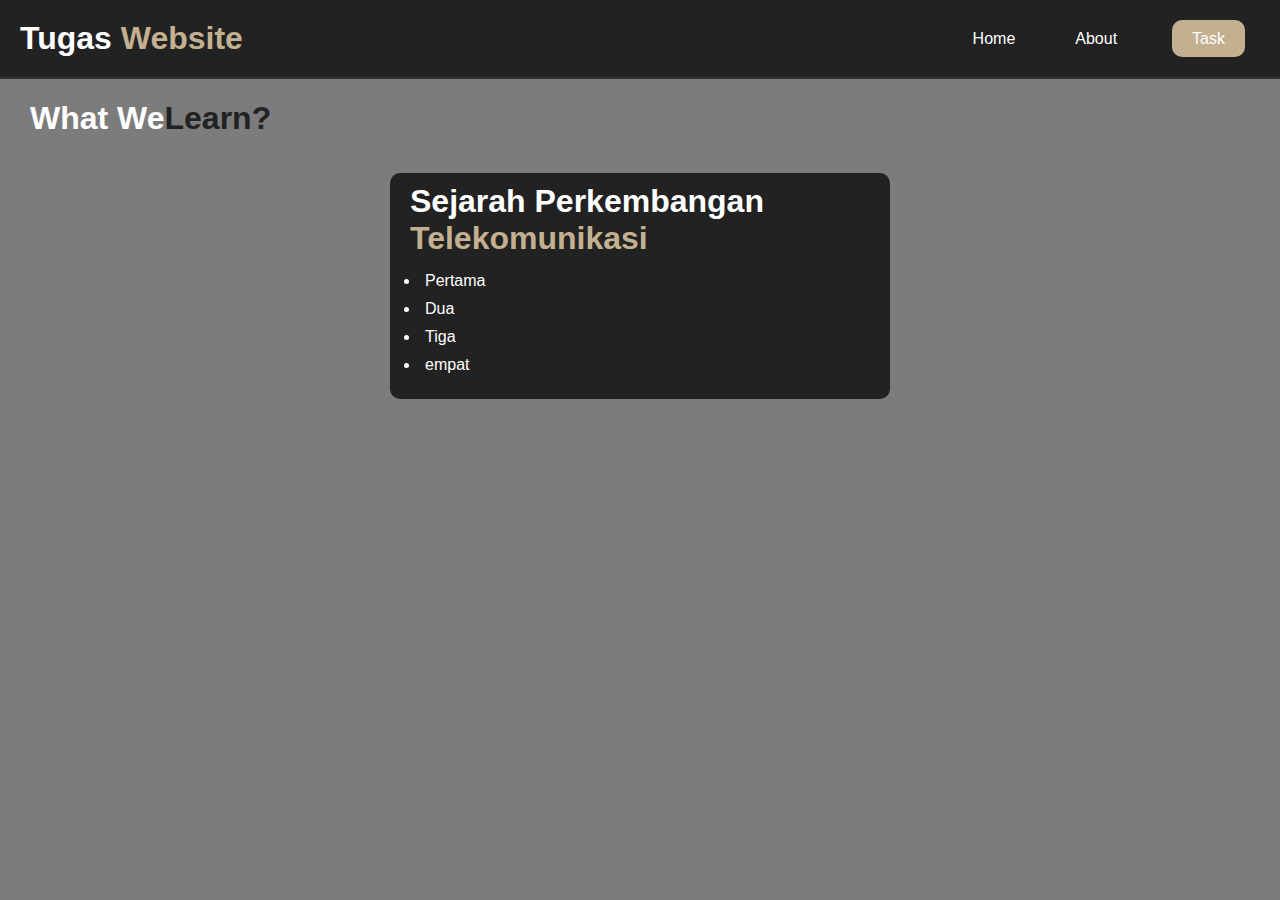
==== index3.html @ 7e0aeff9 "first commit" ====
<!DOCTYPE html>
<html lang="en">
  <head>
    <meta charset="UTF-8" />
    <meta name="viewport" content="width=device-width, initial-scale=1.0" />
    <title>Dasprog</title>
    <link rel="stylesheet" href="css/style.css" />
  </head>
  <body>
    <header>
      <div class="header_logo">
        <h1>Tugas <span>Website</span></h1>
      </div>
      <nav>
        <ul class="header_nav">
          <li class="header_item"><a href="index.html">Home</a></li>
          <li class="header_item"><a href="index2.html">About</a></li>
          <li class="header_item">
            <a href="index3.html" class="active">Task</a>
          </li>
        </ul>
      </nav>
    </header>
    <div class="subtematask">
      <h1>What We<span>Learn?</span></h1>
    </div>
    <section>
      <br />
      <br />
      <div class="submateri">
        <h1>Sejarah Perkembangan <span>Telekomunikasi</span></h1>
        <div class="listmateri">
          <ul>
            <li class="linkmat"><a href="index4.html">Pertama</a></li>
            <li class="linkmat"><a href="index5.html">Dua</a></li>
            <li class="linkmat"><a href="#">Tiga</a></li>
            <li class="linkmat"><a href="#">empat</a></li>
          </ul>
        </div>
      </div>
      <br />
      <br />
    </section>
  </body>
</html>
---- css/style.css ----
/*HOME*/

:root {
  --primary: #c3b091;
}
* {
  padding: 0;
  margin: 0;
  box-sizing: border-box;
}
body {
  background-color: #7d7c7c;
  font-family: Arial;
}
span {
  color: var(--primary);
}
header {
  padding: 20px;
  display: flex;
  align-items: center;
  justify-content: space-between;
  position: fixed;
  background-color: #222;
  width: 100%;
  z-index: 9999;
  border-bottom: 2px solid #333;
}
.header_logo {
  cursor: pointer;
  color: #ffffff;
}
.header_nav {
  display: flex;
  gap: 20px;
}

.header_nav > li > a:hover {
  color: #c3b091;
  transition: all 0.4s ease-in-out;
}

.active {
  background-color: #c3b091;
  color: white;
  margin: 15px;
}

.header_item {
  list-style: none;
}
.header_item a {
  text-decoration: none;
  color: rgb(255, 255, 255);
  padding: 10px 20px;
  border-radius: 10px;
  transition: all 0.4 ease;
}

.header_item a:hover {
  border: 2px solid #c3b091;
  background: none;
}

.hero {
  display: flex;
  justify-content: space-between;
  align-items: center;
  padding: 260px 230px;
  color: #ffffff;
}
.hero_text {
  padding: 20px 0px;
  flex-direction: column;
}
.hero_text_h1,
.hero_text_h3,
.hero_button {
  margin: 10px;
}
.hero_text_h4 {
  margin: 10px;
  color: black;
}

.hero h1 {
  font-size: 50px;
}

.hero_button {
  color: var(--primary);
  justify-content: space-between;
  align-items: center;
  padding: 14px 32px;
  border-radius: 5px;
  background: #222;
  color: #ffffff;
  text-decoration: none;
  gap: 10px;
  height: 100%;
  display: inline-flex;
}
.active:hover {
  color: white !important;
}

/*ABOUT*/

.header_subtema {
  margin-top: 60px;
  margin-bottom: 15px;
  font-family: "Roboto", sans-serif;
}

.header_subtema h1 {
  font-size: 33px;
}

.aboutus {
  display: flex;
  align-items: center;
  justify-content: space-between;
}

.header_subtema {
  margin-left: 50px;
  cursor: pointer;
  color: #ffffff;
}

.header_subtema span {
  color: #222;
}

/*ARUNA*/
.aboutRuna {
  display: flex;
  align-items: center;
  padding: 20px;
}

.aboutTitle1 {
  align-items: center;
}

.aboutTitle1 img {
  border-radius: 20px;
}

/*PRIYA*/
.aboutPriya {
  display: flex;
  align-items: center;
  padding: 20px;
}

.aboutTitle2 {
  align-items: center;
}

.aboutTitle2 img {
  border-radius: 20px;
}

/* ARUNA */
.div_about_runa > ul {
  list-style: none;
  margin-top: 15px;
  margin-left: 35px;
  color: #c3b091;
  padding: 10px 20px;
  background-color: #222;
  border-radius: 20px;
}

.div_about_runa li {
  margin: 10px 0px;
}

.namakata {
  margin-left: 30px;
}

.bordernama {
  color: #c3b091;
  padding: 10px 20px;
  background-color: #222;
  border-radius: 20px;
}

/* PRIYA */
.div_about_priya > ul {
  list-style: none;
  margin-top: 15px;
  margin-left: 35px;
  color: #c3b091;
  padding: 10px 20px;
  background-color: #222;
  border-radius: 20px;
}

.div_about_priya li {
  margin: 10px 0px;
}

.namakata2 {
  margin-left: 30px;
}

.bordernama2 {
  color: #c3b091;
  padding: 10px 20px;
  background-color: #222;
  border-radius: 20px;
}

/*TASK*/
.subtematask {
  padding-top: 100px;
  padding-left: 30px;
  color: #ffffff;
}

.subtematask span {
  color: #222;
}

.submateri {
  margin: auto;
  color: #ffffff;
  max-width: 500px;
  padding: 10px 20px;
  background-color: #222;
  border-radius: 10px;
}

.barturun {
  color: #c3b091;
}

.linkmat {
  padding: 5px;
}

.linkmat a {
  color: #ffffff;
  text-decoration: none;
}

.listmateri {
  padding: 10px;
}

/*MATERI 1*/
.apakomun {
  color: #222;
  padding: 20px;
}

.apakomun h1 {
  padding: 25px 40px;
}

.apakomun h2 {
  padding-left: 20px;
}

.apakomun span {
  color: #ffffff;
}

.apakomun iframe {
  border-radius: 10px;
}

.vid {
  text-align: center;
}

.par {
  padding-left: 20px;
}
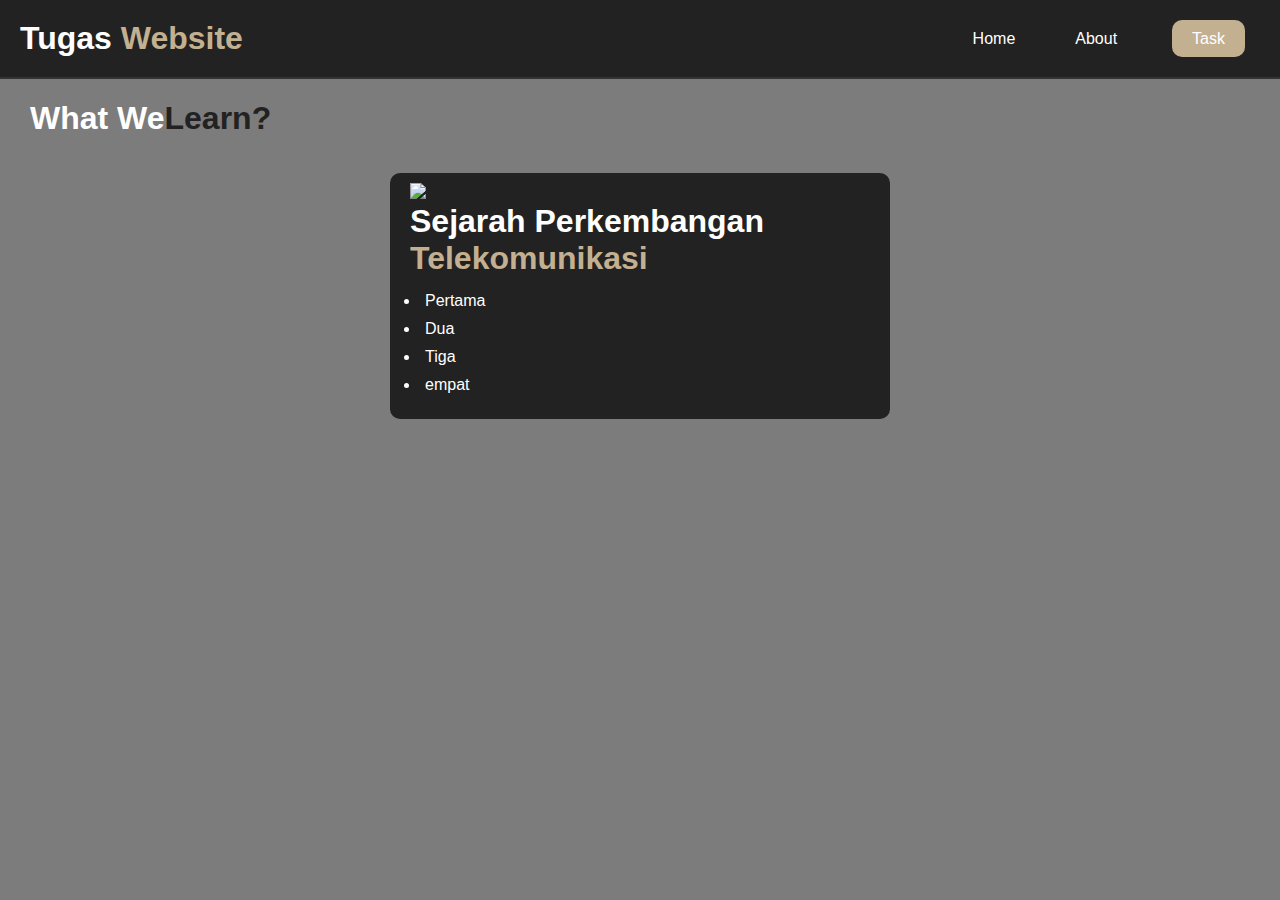
==== commit 7dbf16cf: "done" ====
--- a/index3.html
+++ b/index3.html
@@ -28,6 +28,7 @@
       <br />
       <br />
       <div class="submateri">
+        <img src="sejarah.jpg" />
         <h1>Sejarah Perkembangan <span>Telekomunikasi</span></h1>
         <div class="listmateri">
           <ul>
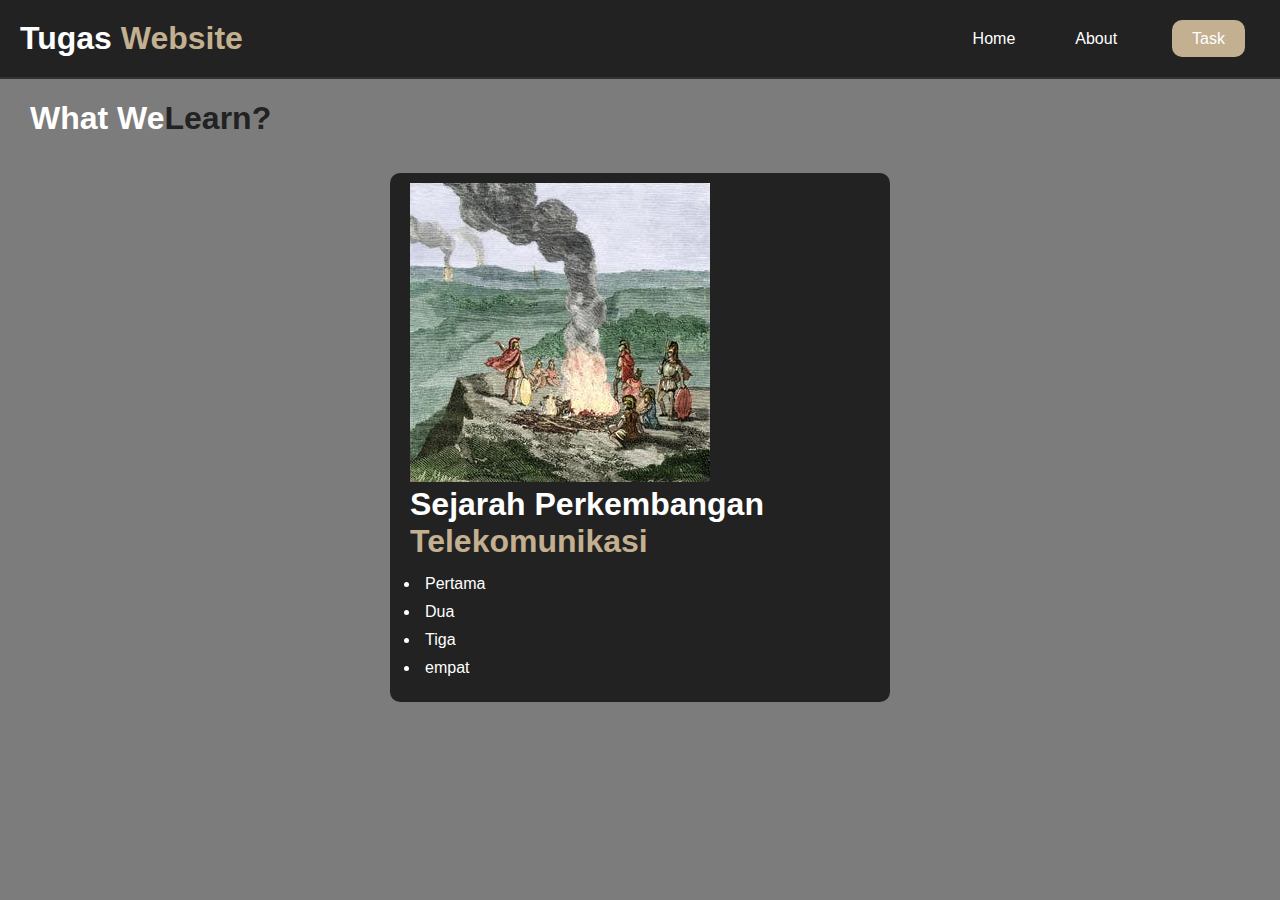
==== commit d9f70066: "done" ====
--- a/index3.html
+++ b/index3.html
@@ -28,7 +28,7 @@
       <br />
       <br />
       <div class="submateri">
-        <img src="sejarah.jpg" />
+        <img src="img/sejarah.jpg" />
         <h1>Sejarah Perkembangan <span>Telekomunikasi</span></h1>
         <div class="listmateri">
           <ul>
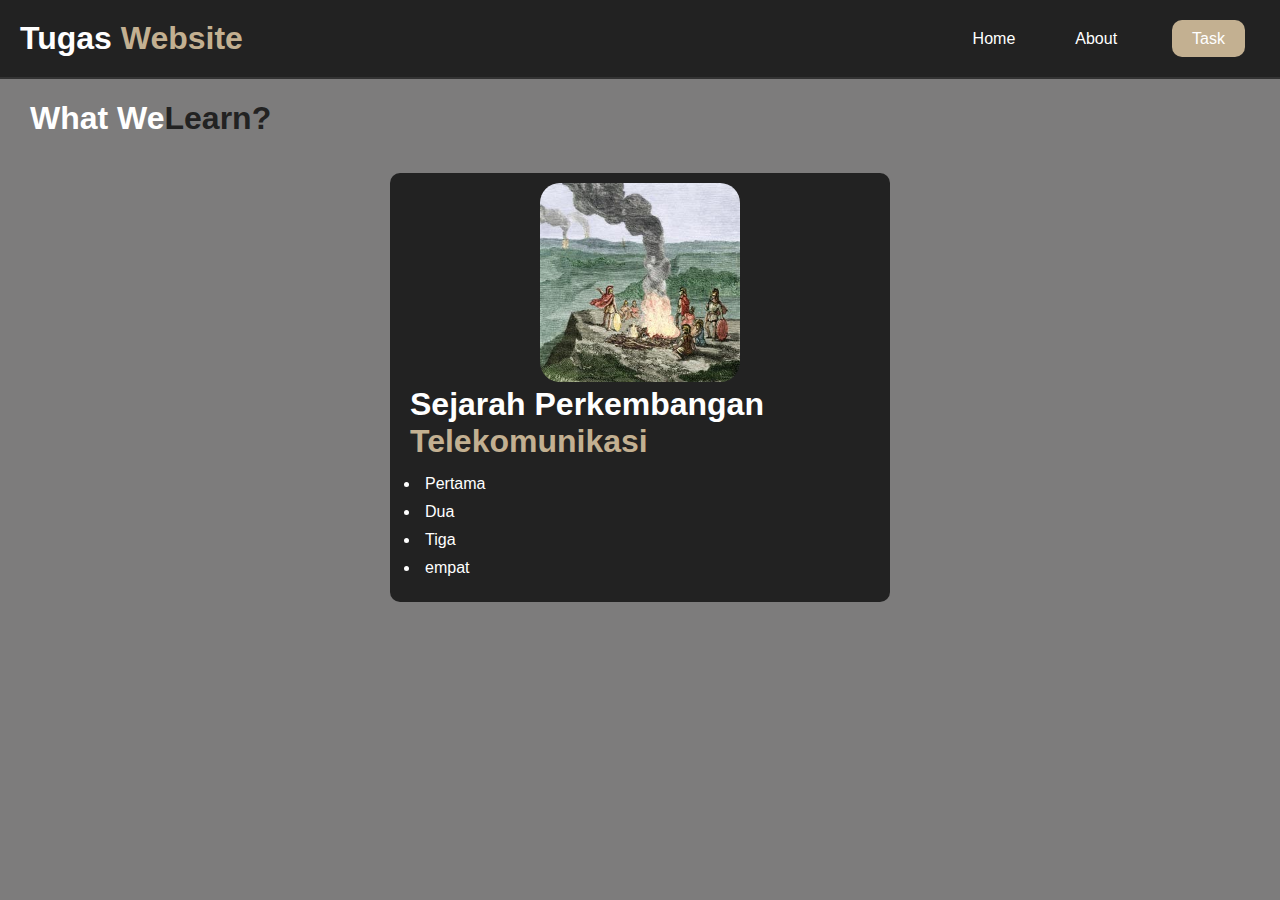
==== commit d0040888: "done" ====
--- a/index3.html
+++ b/index3.html
@@ -28,15 +28,21 @@
       <br />
       <br />
       <div class="submateri">
-        <img src="img/sejarah.jpg" />
-        <h1>Sejarah Perkembangan <span>Telekomunikasi</span></h1>
-        <div class="listmateri">
-          <ul>
-            <li class="linkmat"><a href="index4.html">Pertama</a></li>
-            <li class="linkmat"><a href="index5.html">Dua</a></li>
-            <li class="linkmat"><a href="#">Tiga</a></li>
-            <li class="linkmat"><a href="#">empat</a></li>
-          </ul>
+        <div>
+          <div class="submateriImage">
+            <img src="img/sejarah.jpg" />
+          </div>
+          <div>
+            <h1>Sejarah Perkembangan <span>Telekomunikasi</span></h1>
+            <div class="listmateri">
+              <ul>
+                <li class="linkmat"><a href="index4.html">Pertama</a></li>
+                <li class="linkmat"><a href="index5.html">Dua</a></li>
+                <li class="linkmat"><a href="#">Tiga</a></li>
+                <li class="linkmat"><a href="#">empat</a></li>
+              </ul>
+            </div>
+          </div>
         </div>
       </div>
       <br />
--- a/css/style.css
+++ b/css/style.css
@@ -234,6 +234,16 @@
   border-radius: 10px;
 }
 
+.submateriImage {
+  text-align: center;
+  border-radius: 20px;
+}
+
+.submateri img {
+  width: 200px;
+  border-radius: 20px;
+}
+
 .barturun {
   color: #c3b091;
 }
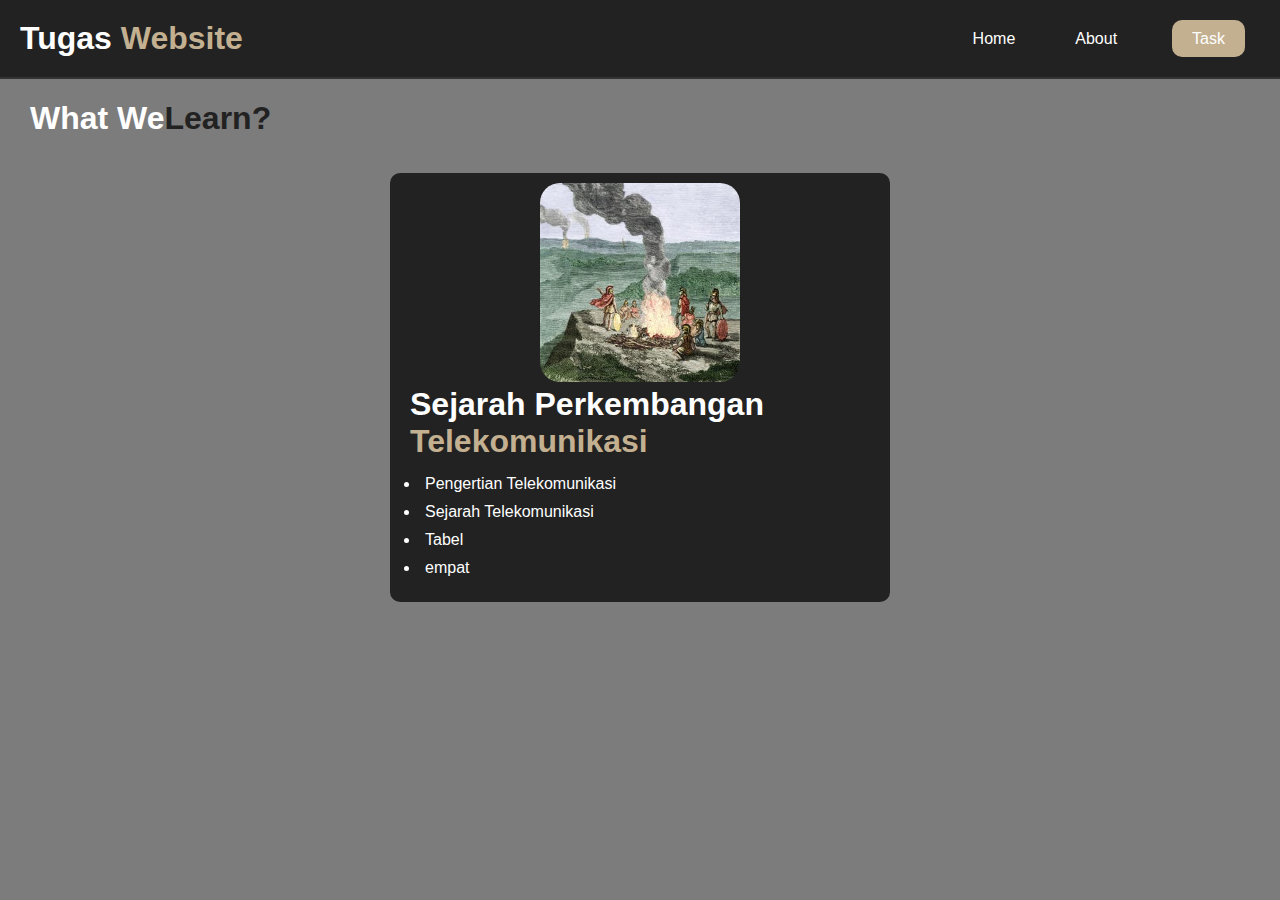
==== commit c3f29aad: "done" ====
--- a/index3.html
+++ b/index3.html
@@ -36,9 +36,13 @@
             <h1>Sejarah Perkembangan <span>Telekomunikasi</span></h1>
             <div class="listmateri">
               <ul>
-                <li class="linkmat"><a href="index4.html">Pertama</a></li>
-                <li class="linkmat"><a href="index5.html">Dua</a></li>
-                <li class="linkmat"><a href="#">Tiga</a></li>
+                <li class="linkmat">
+                  <a href="index4.html">Pengertian Telekomunikasi</a>
+                </li>
+                <li class="linkmat">
+                  <a href="index5.html">Sejarah Telekomunikasi</a>
+                </li>
+                <li class="linkmat"><a href="#">Tabel</a></li>
                 <li class="linkmat"><a href="#">empat</a></li>
               </ul>
             </div>
--- a/css/style.css
+++ b/css/style.css
@@ -290,3 +290,14 @@
 .par {
   padding-left: 20px;
 }
+
+/*Sejarah telekomunikasi*/
+
+.sejarahtel {
+  padding: 40px;
+  color: #ffffff;
+}
+
+.sejarahtel span {
+  color: #222;
+}
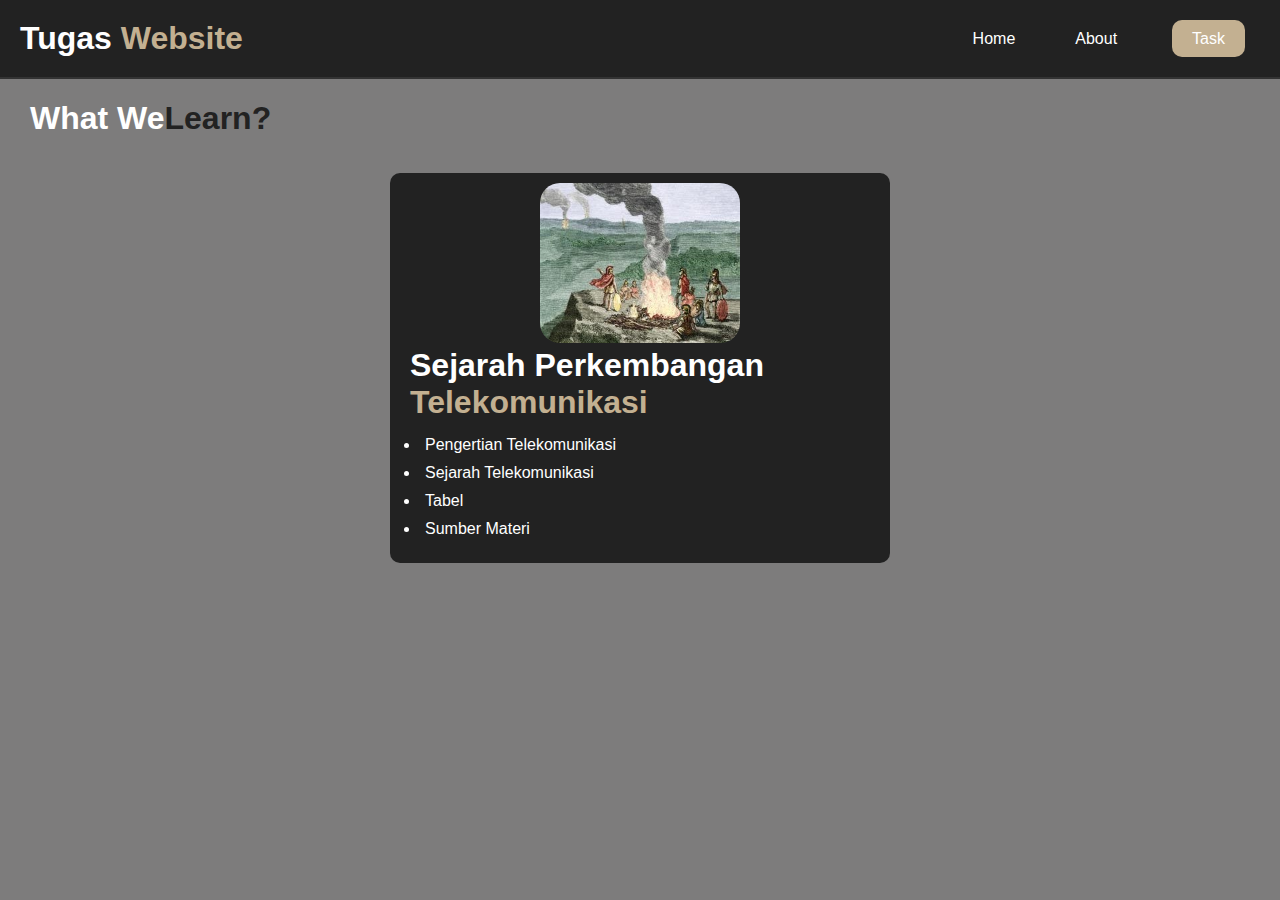
==== commit 93840de8: "done" ====
--- a/index3.html
+++ b/index3.html
@@ -30,7 +30,7 @@
       <div class="submateri">
         <div>
           <div class="submateriImage">
-            <img src="img/sejarah.jpg" />
+            <img src="img/asap.jpg" />
           </div>
           <div>
             <h1>Sejarah Perkembangan <span>Telekomunikasi</span></h1>
@@ -42,8 +42,8 @@
                 <li class="linkmat">
                   <a href="index5.html">Sejarah Telekomunikasi</a>
                 </li>
-                <li class="linkmat"><a href="#">Tabel</a></li>
-                <li class="linkmat"><a href="#">empat</a></li>
+                <li class="linkmat"><a href="index6.html">Tabel</a></li>
+                <li class="linkmat"><a href="index7.html">Sumber Materi</a></li>
               </ul>
             </div>
           </div>
--- a/css/style.css
+++ b/css/style.css
@@ -291,13 +291,68 @@
   padding-left: 20px;
 }
 
+.def1 {
+  padding-left: 20px;
+}
+
 /*Sejarah telekomunikasi*/
 
-.sejarahtel {
-  padding: 40px;
-  color: #ffffff;
-}
-
-.sejarahtel span {
-  color: #222;
-}
+.sejarahtel1 {
+  padding-top: 43px;
+  padding-left: 55px;
+  color: #222;
+}
+.sejarahtel1 span {
+  color: #ffffff;
+}
+
+.sejarahtel2 {
+  padding: 20px 30px;
+}
+
+.sejarahtel2 span {
+  padding-left: 10px;
+  color: #ffffff;
+}
+
+.gambarsej {
+  display: flex;
+  text-align: center;
+  justify-content: space-evenly;
+  align-items: center;
+}
+
+/*Tabel*/
+.subtabel {
+  padding: 50px;
+  color: #222;
+}
+
+table {
+  border-collapse: collapse;
+  margin: auto;
+  border-spacing: 0;
+  width: 50%;
+  border: 1px solid #222;
+}
+
+th,
+td {
+  text-align: center;
+  padding: 16px;
+}
+
+tr:nth-child(even) {
+  background-color: #c3b091;
+}
+
+/* Sumber */
+.sublink {
+  padding: 50px 50px;
+  color: #222;
+}
+
+.linksum a {
+  padding-left: 30px;
+  color: #222;
+}
